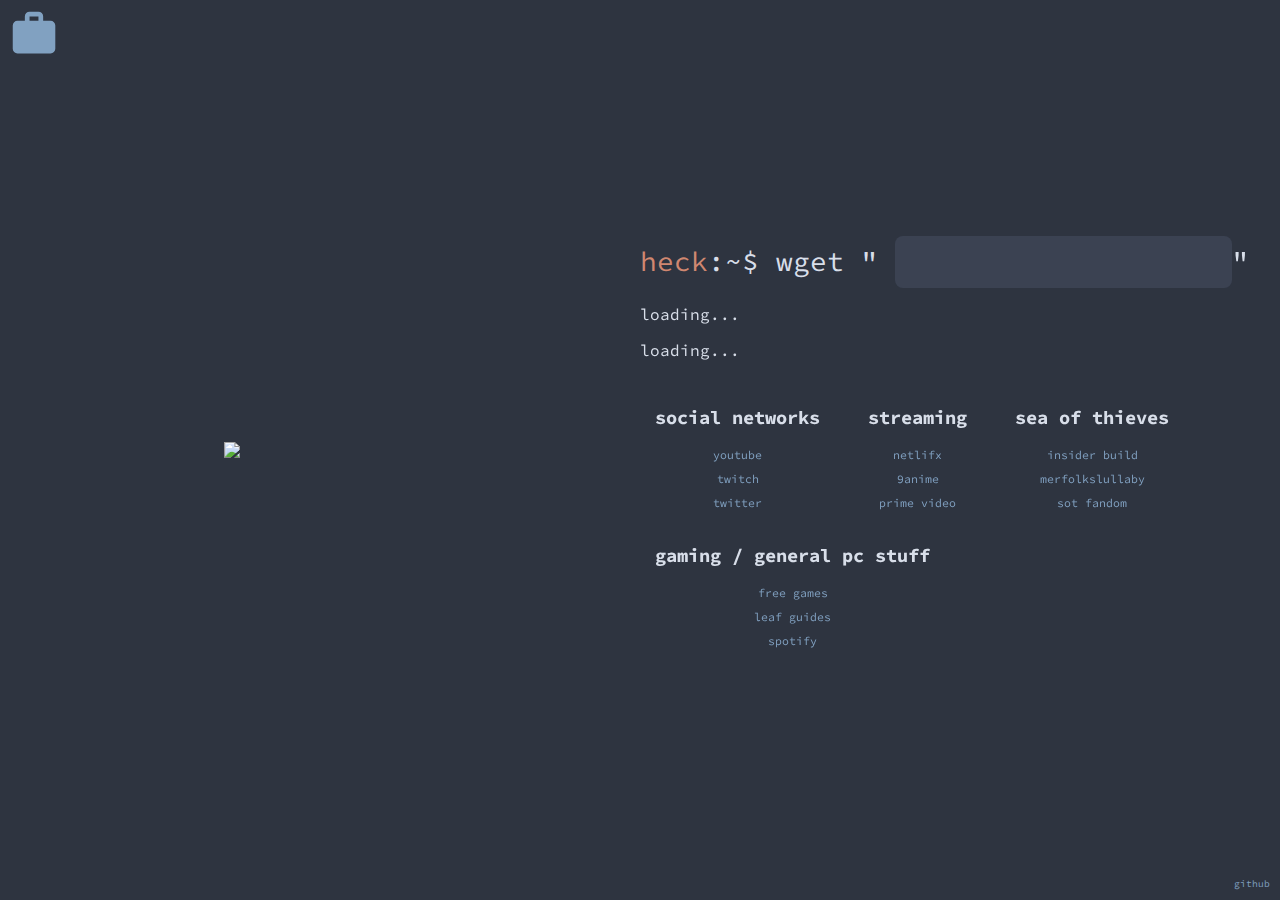
==== src/index.html @ c4edb1bf "added first cookies" ====
<!DOCTYPE html>
<html lang="en">

<head>
  <meta charset="UTF-8" />
  <title>N~/startpage</title>
  <link rel="stylesheet" type="text/css" href="style.css" />
  <script src="https://cdn.jsdelivr.net/npm/animejs@3.2.0/lib/anime.min.js"></script>

  <!-- google fonts -->
  <link rel="preconnect" href="https://fonts.googleapis.com" />
  <link rel="preconnect" href="https://fonts.gstatic.com" crossorigin="" />
  <link href="https://fonts.googleapis.com/css2?family=Source+Code+Pro&amp;display=swap" rel="stylesheet" />

  <!-- anime.js -->
  <script defer="" src="./image.gif"></script>
  <script src="https://cdn.jsdelivr.net/npm/animejs@3.2.0/lib/anime.min.js"></script>

  <!--cookies 🍪-->
  <script>
    // Set a cookie
    function setCookie(name, value, days) {
      try {
        document.cookie = name + "=" + value + "; SameSite=None; Secure" + "; expires=Thu, 13 Jan 2000 12:00:00 UTC" + "; path=/";
      } catch (error) {
        alert("error")
      }
      document.cookie = name + "=" + value + "; SameSite=None; Secure" + "; expires=Thu, 13 Jan 2100 12:00:00 UTC" + "; path=/";
    }

    // Get a cookie
    function getCookie(name) {
      var nameEQ = name + "=";
      var cookies = document.cookie.split(';');
      for (var i = 0; i < cookies.length; i++) {
        var tempcookie = cookies[i];
        while (tempcookie.charAt(0) == ' ') tempcookie = tempcookie.substring(1, tempcookie.length);
        if (tempcookie.indexOf(nameEQ) == 0) return tempcookie.substring(nameEQ.length, tempcookie.length);
      }
      return null;
    }



    // Save the toggle button state to a cookie
    function saveToggleButtonState() {
      if (getCookie("toggledButton") != 1 && getCookie("toggledButton") != 0) {
        setCookie("toggledButton", 0);
      } else {
        if (getCookie("toggledButton") == 0) {
          setCookie("toggledButton", 1)
          document.getElementById("mode-svg").src = "images/work.svg"

        } else {
          setCookie("toggledButton", 0)
          document.getElementById("mode-svg").src = "images/home.svg"
        }
      }
    }



    // Restore the toggle button state from a cookie
    function restorePageState() {
      if (getCookie("toggledButton") == 0) {
        document.getElementById("mode-svg").src = "images/home.svg"
      } else {
        document.getElementById("mode-svg").src = "images/work.svg"
      }
    }
  </script>
</head>

<body>
  <header>
    <img src="images\home.svg" alt="SVG" onclick="saveToggleButtonState()" id="mode-svg" class="toggle-svg">
    <div id="img" class="gif">
      <img src="./images/image.gif" />
    </div>
  </header>

  <main style="opacity: 0;">
    <div id="content">
      <div id="head">
        <form action="https://google.com/search">
          <label for="q" autofocus>
            <div class="orange" style="display: inline-block;">heck</div>:~$ wget "
          </label>
          <input type="text" name="q" autocomplete="off" autofocus />"
        </form>
        <div id="info">
          <p id="weatherDesc">Loading...</p>
          <p id="temp">Loading...</p>
        </div>
      </div>
      <div id="links">
        <section>
          <h3>Social networks</h3>
          <ul>
            <li><a href="https://youtube.com">Youtube</a></li>
            <li><a href="https://twitch.com">Twitch</a></li>
            <li><a href="https://twitter.com">Twitter</a></li>
          </ul>
        </section>
        <section>
          <h3>streaming</h3>
          <ul>
            <li><a href="https://netflix.com">Netlifx</a></li>
            <li><a href="https://9anime.to/home">9Anime</a></li>
            <li>
              <a href="https://www.amazon.de/Amazon-Video/b?ie=UTF8&node=3010075031">Prime Video</a>
            </li>
          </ul>
        </section>
        <section>
          <h3>Sea Of Thieves</h3>
          <ul>
            <li>
              <a href="https://www.seaofthieves.com/insider">Insider build</a>
            </li>
            <li>
              <a href="https://www.merfolkslullaby.com/de">merfolkslullaby</a>
            </li>
            <li>
              <a href="https://seaofthieves.fandom.com/wiki/Sea_of_Thieves_Wiki">SoT fandom</a>
            </li>
          </ul>
        </section>
        <section>
          <h3>Gaming / general PC stuff</h3>
          <ul>
            <li><a href="https://grabfreegames.com/">Free games</a></li>
            <li><a href="https://leafguides.xyz/">Leaf guides</a></li>
            <li><a href="https://open.spotify.com">Spotify</a></li>
          </ul>
        </section>
      </div>
    </div>
  </main>
  <footer>
    <a href="https://github.com/Kumariz0">Github</a>
  </footer>
  <script src="anime.min.js"></script>
  <script type="module">
    // ----- CHANGE THESE VARIABLES

    // Do you want to show the weather?
    const weather = true;
    // Do you want animations?
    const animated = true;

    // Read the documentation for setting the weather API key
    const apiKey = "48d85e8017df528d1e1f46d9cf1e578b";
    const lat = 51.164;
    const lon = 6.722;
    const units = "metric";

    // ----- DON'T TOUCH ANYTHING BELOW THIS UNLESS YOU KNOW WHAT YOU'RE DOING
    {
      var weatherEl = document.getElementById("weatherDesc");
      var tempEl = document.getElementById("temp");

      if (weather) {
        var apiLink =
          "https://api.openweathermap.org/data/2.5/weather?lat=" +
          lat +
          "&lon=" +
          lon +
          "&units=" +
          units +
          "&appid=" +
          apiKey;
        console.log(apiLink);
        // grabs json data from url, thanks https://stackoverflow.com/a/35970894
        var getJSON = function (url, callback) {
          var xhr = new XMLHttpRequest();
          xhr.open("GET", url, true);
          xhr.responseType = "json";
          xhr.onload = function () {
            var status = xhr.status;
            if (status === 200) {
              callback(null, xhr.response);
            } else {
              callback(status, xhr.response);
            }
          };
          xhr.send();
        };

        // gets city name from weather api
        getJSON(apiLink, function (err, data) {
          if (err !== null) {
            weatherEl.innerText = "";
            tempEl.innerText = "";
          } else {
            var city = data.name;
            var temp = data.main.temp;
            var hiTemp = data.main.temp_max;
            var loTemp = data.main.temp_min;
            var weatherDesc = data.weather[0].description;
            weatherEl.innerHTML = weatherDesc + " in " + city;
            tempEl.innerHTML =
              "h: " + hiTemp + "° / c: " + temp + "° / l: " + loTemp + "°";
          }
        });
      } else {
        weatherEl.innerText = "";
        tempEl.innerText = "";
      }

      if (animated) {
        // hides all elements
        document
          .querySelectorAll("*")
          .forEach((el) => (el.style.opacity = 0));

        // anime.js animation function
        function playAnimation() {
          var tl = anime.timeline({
            easing: "easeInOutExpo",
            duration: 2200,
          });

          tl.add({
            targets: ".gif",
            opacity: [0, 1],
            translateY: [200, 0],
          })
            .add(
              {
                targets: ".gif",
                width: ["100%", "60%"],
              },
              "-=1400"
            )
            .add(
              {
                targets: "main *",
                opacity: [0, 1],
                translateY: [10, 0],
                delay: anime.stagger(20),
              },
              "-=1800"
            )
            .add(
              {
                targets: ".toggle-svg",
                opacity: [0, 1],
                translateY: [-50, 0],
                delay: anime.stagger(20),
              },
              "-=1800"
            );
        }

        window.onload = function () {
          restorePageState()
          document
            .querySelectorAll("*")
            .forEach((el) => (el.style.opacity = 1));
          playAnimation();
        };
      }
    }
  </script>
</body>

</html>
---- src/style.css ----
@import url(https://fonts.googleapis.com/css2?family=Source+Code+Pro);

:root {
  --color-bg: #2e3440;
  --color-bg-light: #3b4252;
  --color-fg: #d8dee9;

  --color-link-hover: #8fbcbb;
  --color-link: #81a1c1;
  
  --aurora-red: #bf616a;
  --aurora-orange: #d08770;
  --aurora-yellow: #ebcb8b;
  --aurora-green: #a3be8c;
  --auroa-purple: #b48ead;

  --font-family: "Source Code Pro", monospace;


}

* {
  box-sizing: border-box;
  text-transform: lowercase;
}

html,
body {
  overflow: hidden;
  background: var(--color-bg);
  color: var(--color-fg);
  font-family: var(--font-family);
  height: 100%;
  width: 100%;
  margin: 0;
  padding: 0;
}

header {
  width: 100%;
  height: 100%;
  position: absolute;
}

header div#img {
  width: 60%;
  height: 100%;
  padding: auto;
  display: flex;
  justify-content: center;
  align-items: center;
}

header div#img img {
  width: 25vw;
}

main {
  display: flex;
  flex-direction: column;
  align-items: center;
  justify-content: center;
  position: absolute;
  width: 50%;
  height: 100%;
  position: absolute;
  right: 0;
}

main #content {
  left: 0;
  position: absolute;
  width: 85%;
  height: 50%;
  display: flex;
  flex-direction: column;
  justify-content: space-evenly;
  text-align: center;
}

main #head {
  text-align: left;
}

main #links {
  display: flex;
  flex-wrap: wrap;
  justify-content: space-between;
}

main #links section {
  margin: 0 15px;
}

form {
  width: 100%;
  font-size: 2.15vw;
  white-space: nowrap;
}

form input {
  width: max;
  display: inline-block;
  border: none;
  background-color: var(--color-bg-light);
  padding: 10px;
  color: var(--color-fg);
  font-family: var(--font-family);
  font-size: 2vw;
  border-radius: 8px;
}

form input:focus {
  outline: none;

}

footer {
  position: absolute;
  bottom: 0;
  right: 0;
  font-size: 0.75vw;
  display: flex;
  justify-content: space-between;
  align-items: center;
  padding: 10px;
}

footer * {
  height: min-content;
}

ul {
  text-align: center;
  padding: 0;
}

li {
  font-size: 0.9vw;
  list-style-type: none;
  margin-bottom: 10px;
}

a {
  text-decoration: none;
  color: var(--color-link);
  transition-duration: 0.2s;
}

a:hover {
  color: var(--color-link-hover);
  transition-duration: 0.2s;
}

.blinking {
  animation: opacity 1s ease-in-out infinite;
  opacity: 1;
}

.toggle-svg {
  position: absolute;
  padding: 10px;
  z-index:1;
}

@keyframes opacity {
  0% {
    opacity: 1;
  }

  50% {
    opacity: 0;
  }

  100% {
    opacity: 1;
  }
}

.orange {
  color: var(--aurora-orange);
}
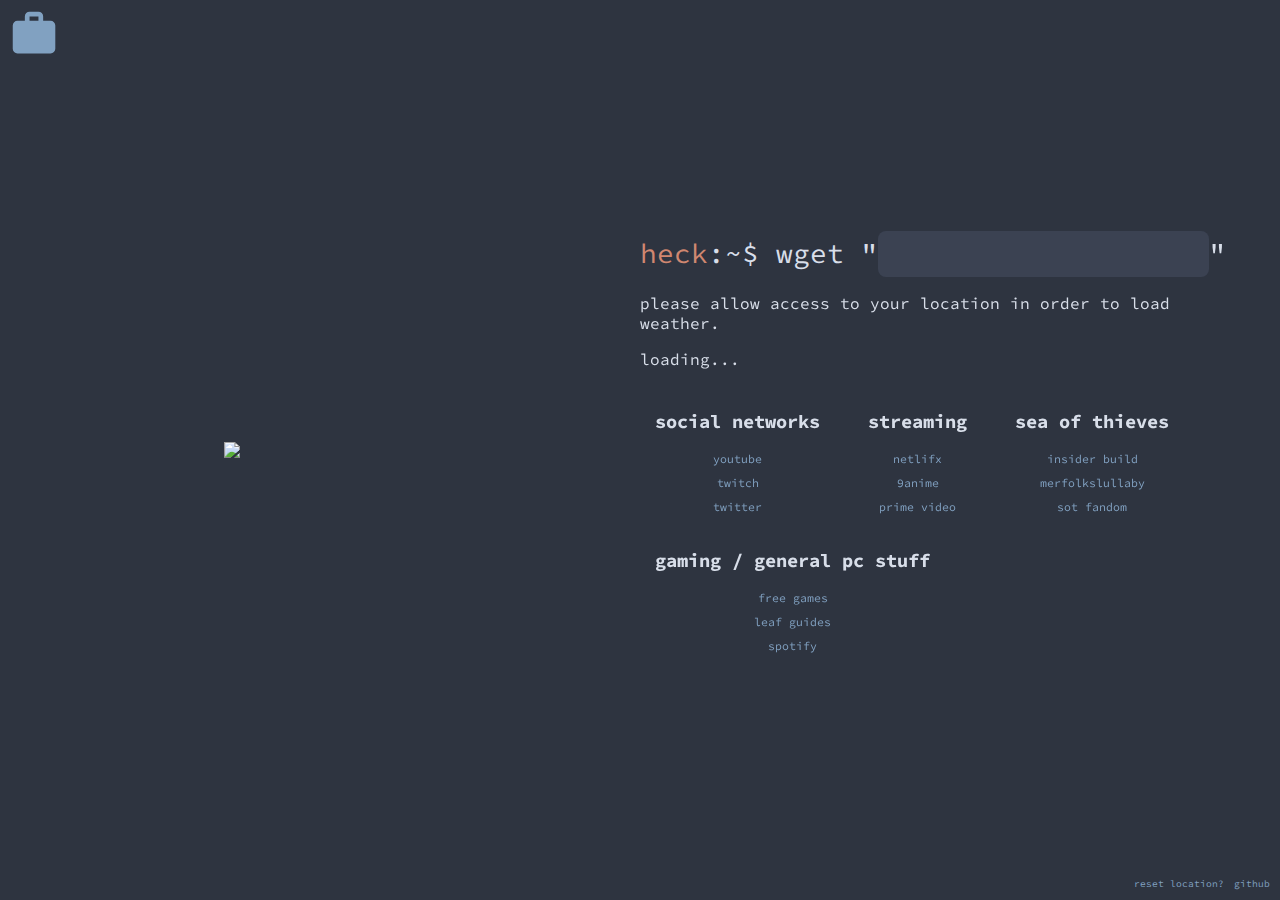
==== commit 23fb84b3: "put most of the js in js files. also added auto location nad a favicon" ====
--- a/src/index.html
+++ b/src/index.html
@@ -1,268 +1,135 @@
 <!DOCTYPE html>
 <html lang="en">
+  <head>
+    <meta charset="UTF-8" />
+    <title>N~/startpage</title>
+    <link rel="stylesheet" type="text/css" href="style.css" />
+    <script src="https://cdn.jsdelivr.net/npm/animejs@3.2.0/lib/anime.min.js"></script>
+    <link rel="icon" href="images/favicon.png" type="image/png" />
 
-<head>
-  <meta charset="UTF-8" />
-  <title>N~/startpage</title>
-  <link rel="stylesheet" type="text/css" href="style.css" />
-  <script src="https://cdn.jsdelivr.net/npm/animejs@3.2.0/lib/anime.min.js"></script>
+    <!-- google fonts -->
+    <link rel="preconnect" href="https://fonts.googleapis.com" />
+    <link rel="preconnect" href="https://fonts.gstatic.com" crossorigin="" />
+    <link
+      href="https://fonts.googleapis.com/css2?family=Source+Code+Pro&amp;display=swap"
+      rel="stylesheet"
+    />
 
-  <!-- google fonts -->
-  <link rel="preconnect" href="https://fonts.googleapis.com" />
-  <link rel="preconnect" href="https://fonts.gstatic.com" crossorigin="" />
-  <link href="https://fonts.googleapis.com/css2?family=Source+Code+Pro&amp;display=swap" rel="stylesheet" />
+    <!-- anime.js -->
+    <script src="https://cdn.jsdelivr.net/npm/animejs@3.2.0/lib/anime.min.js"></script>
+  </head>
 
-  <!-- anime.js -->
-  <script defer="" src="./image.gif"></script>
-  <script src="https://cdn.jsdelivr.net/npm/animejs@3.2.0/lib/anime.min.js"></script>
+  <body>
+    <header>
+      <img
+        src="images\home.svg"
+        alt="SVG"
+        onclick="saveToggleButtonState()"
+        id="mode-svg"
+        class="toggle-svg"
+        style="opacity: 0"
+      />
+      <div id="img" class="gif">
+        <img src="./images/image.gif" />
+      </div>
+    </header>
 
-  <!--cookies 🍪-->
-  <script>
-    // Set a cookie
-    function setCookie(name, value, days) {
-      try {
-        document.cookie = name + "=" + value + "; SameSite=None; Secure" + "; expires=Thu, 13 Jan 2000 12:00:00 UTC" + "; path=/";
-      } catch (error) {
-        alert("error")
-      }
-      document.cookie = name + "=" + value + "; SameSite=None; Secure" + "; expires=Thu, 13 Jan 2100 12:00:00 UTC" + "; path=/";
-    }
-
-    // Get a cookie
-    function getCookie(name) {
-      var nameEQ = name + "=";
-      var cookies = document.cookie.split(';');
-      for (var i = 0; i < cookies.length; i++) {
-        var tempcookie = cookies[i];
-        while (tempcookie.charAt(0) == ' ') tempcookie = tempcookie.substring(1, tempcookie.length);
-        if (tempcookie.indexOf(nameEQ) == 0) return tempcookie.substring(nameEQ.length, tempcookie.length);
-      }
-      return null;
-    }
-
-
-
-    // Save the toggle button state to a cookie
-    function saveToggleButtonState() {
-      if (getCookie("toggledButton") != 1 && getCookie("toggledButton") != 0) {
-        setCookie("toggledButton", 0);
-      } else {
-        if (getCookie("toggledButton") == 0) {
-          setCookie("toggledButton", 1)
-          document.getElementById("mode-svg").src = "images/work.svg"
-
-        } else {
-          setCookie("toggledButton", 0)
-          document.getElementById("mode-svg").src = "images/home.svg"
-        }
-      }
-    }
-
-
-
-    // Restore the toggle button state from a cookie
-    function restorePageState() {
-      if (getCookie("toggledButton") == 0) {
-        document.getElementById("mode-svg").src = "images/home.svg"
-      } else {
-        document.getElementById("mode-svg").src = "images/work.svg"
-      }
-    }
-  </script>
-</head>
-
-<body>
-  <header>
-    <img src="images\home.svg" alt="SVG" onclick="saveToggleButtonState()" id="mode-svg" class="toggle-svg">
-    <div id="img" class="gif">
-      <img src="./images/image.gif" />
-    </div>
-  </header>
-
-  <main style="opacity: 0;">
-    <div id="content">
-      <div id="head">
-        <form action="https://google.com/search">
-          <label for="q" autofocus>
-            <div class="orange" style="display: inline-block;">heck</div>:~$ wget "
-          </label>
-          <input type="text" name="q" autocomplete="off" autofocus />"
-        </form>
-        <div id="info">
-          <p id="weatherDesc">Loading...</p>
-          <p id="temp">Loading...</p>
+    <main style="opacity: 0">
+      <div id="content">
+        <div id="head">
+          <form action="https://google.com/search">
+            <label for="q" autofocus>
+              <div class="orange" style="display: inline-block">heck</div>:~$ wget "</label><input type="text" name="q" autocomplete="off" autofocus />"
+          </form>
+          <div id="info">
+            <p id="weatherDesc">Please allow access to your location in order to load weather.</p>
+            <p id="temp">Loading...</p>
+          </div>
+        </div>
+        <div id="links">
+          <section>
+            <h3>Social networks</h3>
+            <ul>
+              <li><a href="https://youtube.com" id="1.1">Youtube</a></li>
+              <li><a href="https://twitch.com" id="1.2">Twitch</a></li>
+              <li><a href="https://twitter.com" id="1.3">Twitter</a></li>
+            </ul>
+          </section>
+          <section>
+            <h3>streaming</h3>
+            <ul>
+              <li><a href="https://netflix.com" id="2.1">Netlifx</a></li>
+              <li><a href="https://9anime.to/home" id="2.2">9Anime</a></li>
+              <li>
+                <a
+                  href="https://www.amazon.de/Amazon-Video/b?ie=UTF8&node=3010075031" id="2.3"
+                  >Prime Video</a
+                >
+              </li>
+            </ul>
+          </section>
+          <section>
+            <h3>Sea Of Thieves</h3>
+            <ul>
+              <li>
+                <a href="https://www.seaofthieves.com/insider" id="3.1">Insider build</a>
+              </li>
+              <li>
+                <a href="https://www.merfolkslullaby.com/de" id="3.2">merfolkslullaby</a>
+              </li>
+              <li>
+                <a
+                  href="https://seaofthieves.fandom.com/wiki/Sea_of_Thieves_Wiki" id="3.3"
+                  >SoT fandom</a
+                >
+              </li>
+            </ul>
+          </section>
+          <section>
+            <h3>Gaming / general PC stuff</h3>
+            <ul>
+              <li><a href="https://grabfreegames.com/" id="4.1">Free games</a></li>
+              <li><a href="https://leafguides.xyz/" id="4.2">Leaf guides</a></li>
+              <li><a href="https://open.spotify.com" id="4.3">Spotify</a></li>
+            </ul>
+          </section>
         </div>
       </div>
-      <div id="links">
-        <section>
-          <h3>Social networks</h3>
-          <ul>
-            <li><a href="https://youtube.com">Youtube</a></li>
-            <li><a href="https://twitch.com">Twitch</a></li>
-            <li><a href="https://twitter.com">Twitter</a></li>
-          </ul>
-        </section>
-        <section>
-          <h3>streaming</h3>
-          <ul>
-            <li><a href="https://netflix.com">Netlifx</a></li>
-            <li><a href="https://9anime.to/home">9Anime</a></li>
-            <li>
-              <a href="https://www.amazon.de/Amazon-Video/b?ie=UTF8&node=3010075031">Prime Video</a>
-            </li>
-          </ul>
-        </section>
-        <section>
-          <h3>Sea Of Thieves</h3>
-          <ul>
-            <li>
-              <a href="https://www.seaofthieves.com/insider">Insider build</a>
-            </li>
-            <li>
-              <a href="https://www.merfolkslullaby.com/de">merfolkslullaby</a>
-            </li>
-            <li>
-              <a href="https://seaofthieves.fandom.com/wiki/Sea_of_Thieves_Wiki">SoT fandom</a>
-            </li>
-          </ul>
-        </section>
-        <section>
-          <h3>Gaming / general PC stuff</h3>
-          <ul>
-            <li><a href="https://grabfreegames.com/">Free games</a></li>
-            <li><a href="https://leafguides.xyz/">Leaf guides</a></li>
-            <li><a href="https://open.spotify.com">Spotify</a></li>
-          </ul>
-        </section>
+    </main>
+    <footer>
+      <div
+        onclick="setCookie('setLocation', 0), location.reload()"
+        class="location-reset"
+      >
+        reset location?
       </div>
-    </div>
-  </main>
-  <footer>
-    <a href="https://github.com/Kumariz0">Github</a>
-  </footer>
-  <script src="anime.min.js"></script>
-  <script type="module">
-    // ----- CHANGE THESE VARIABLES
-
-    // Do you want to show the weather?
-    const weather = true;
-    // Do you want animations?
-    const animated = true;
-
-    // Read the documentation for setting the weather API key
-    const apiKey = "48d85e8017df528d1e1f46d9cf1e578b";
-    const lat = 51.164;
-    const lon = 6.722;
-    const units = "metric";
-
-    // ----- DON'T TOUCH ANYTHING BELOW THIS UNLESS YOU KNOW WHAT YOU'RE DOING
-    {
-      var weatherEl = document.getElementById("weatherDesc");
-      var tempEl = document.getElementById("temp");
-
-      if (weather) {
-        var apiLink =
-          "https://api.openweathermap.org/data/2.5/weather?lat=" +
-          lat +
-          "&lon=" +
-          lon +
-          "&units=" +
-          units +
-          "&appid=" +
-          apiKey;
-        console.log(apiLink);
-        // grabs json data from url, thanks https://stackoverflow.com/a/35970894
-        var getJSON = function (url, callback) {
-          var xhr = new XMLHttpRequest();
-          xhr.open("GET", url, true);
-          xhr.responseType = "json";
-          xhr.onload = function () {
-            var status = xhr.status;
-            if (status === 200) {
-              callback(null, xhr.response);
-            } else {
-              callback(status, xhr.response);
-            }
-          };
-          xhr.send();
-        };
-
-        // gets city name from weather api
-        getJSON(apiLink, function (err, data) {
-          if (err !== null) {
-            weatherEl.innerText = "";
-            tempEl.innerText = "";
-          } else {
-            var city = data.name;
-            var temp = data.main.temp;
-            var hiTemp = data.main.temp_max;
-            var loTemp = data.main.temp_min;
-            var weatherDesc = data.weather[0].description;
-            weatherEl.innerHTML = weatherDesc + " in " + city;
-            tempEl.innerHTML =
-              "h: " + hiTemp + "° / c: " + temp + "° / l: " + loTemp + "°";
-          }
-        });
-      } else {
-        weatherEl.innerText = "";
-        tempEl.innerText = "";
-      }
-
-      if (animated) {
-        // hides all elements
-        document
-          .querySelectorAll("*")
-          .forEach((el) => (el.style.opacity = 0));
-
-        // anime.js animation function
-        function playAnimation() {
-          var tl = anime.timeline({
-            easing: "easeInOutExpo",
-            duration: 2200,
-          });
-
-          tl.add({
-            targets: ".gif",
-            opacity: [0, 1],
-            translateY: [200, 0],
-          })
-            .add(
-              {
-                targets: ".gif",
-                width: ["100%", "60%"],
-              },
-              "-=1400"
-            )
-            .add(
-              {
-                targets: "main *",
-                opacity: [0, 1],
-                translateY: [10, 0],
-                delay: anime.stagger(20),
-              },
-              "-=1800"
-            )
-            .add(
-              {
-                targets: ".toggle-svg",
-                opacity: [0, 1],
-                translateY: [-50, 0],
-                delay: anime.stagger(20),
-              },
-              "-=1800"
-            );
-        }
-
-        window.onload = function () {
-          restorePageState()
+      <a href="https://github.com/Kumariz0"> Github</a>
+    </footer>
+    <!--cookies 🍪-->
+    <script src="js/cookies.js"></script>
+    <!--location 📍-->
+    <script src="js/location.js"></script>
+    <!--weather ⛅-->
+    <script src="js/weather.js"></script>
+    <!--animation ✏️-->
+    <script src="js/animation.js"></script>
+    <script type="module">
+      //On load ⌛
+        window.onload = async function () {
+          restorePageState();
           document
             .querySelectorAll("*")
             .forEach((el) => (el.style.opacity = 1));
           playAnimation();
+
+          if (getCookie("setLocation") != 1) {
+            await getLocation();
+            weather();
+          }
+          else{
+            weather()
+          }
         };
-      }
-    }
-  </script>
-</body>
-
+    </script>
+  </body>
 </html>--- a/src/style.css
+++ b/src/style.css
@@ -103,7 +103,7 @@
   display: inline-block;
   border: none;
   background-color: var(--color-bg-light);
-  padding: 10px;
+  padding: 7px;
   color: var(--color-fg);
   font-family: var(--font-family);
   font-size: 2vw;
@@ -124,6 +124,15 @@
   justify-content: space-between;
   align-items: center;
   padding: 10px;
+}
+.location-reset{
+  padding-right: 10px;
+  color: var(--color-link);
+  cursor: pointer;
+}
+.location-reset:hover {
+  color: var(--color-link-hover);
+  transition-duration: 0.2s;
 }
 
 footer * {
@@ -179,4 +188,5 @@
 
 .orange {
   color: var(--aurora-orange);
+  margin: auto;
 }
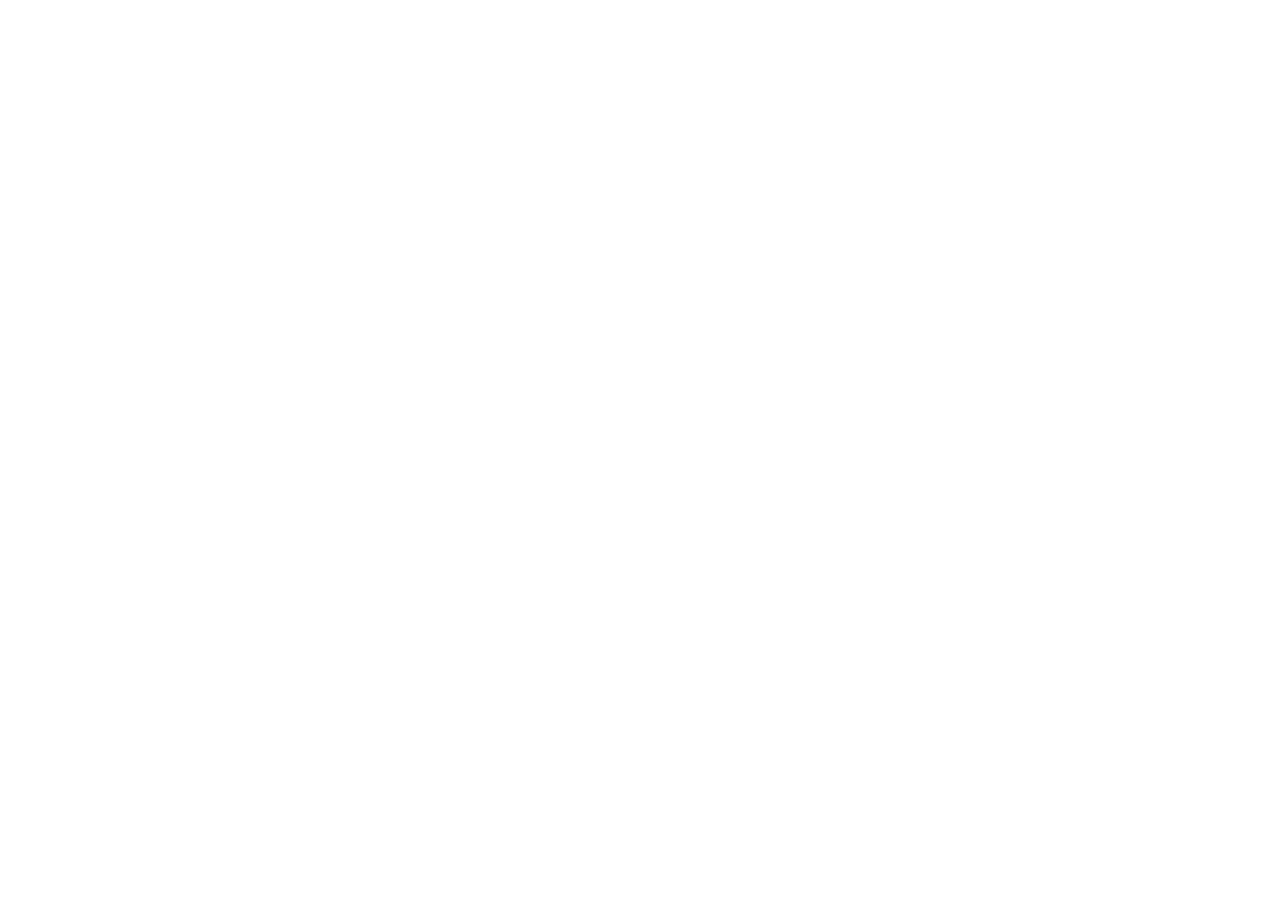
==== commit fbf3b443: "added the link changing and replaced the SVGs" ====
--- a/src/index.html
+++ b/src/index.html
@@ -1,135 +1,121 @@
 <!DOCTYPE html>
 <html lang="en">
-  <head>
-    <meta charset="UTF-8" />
-    <title>N~/startpage</title>
-    <link rel="stylesheet" type="text/css" href="style.css" />
-    <script src="https://cdn.jsdelivr.net/npm/animejs@3.2.0/lib/anime.min.js"></script>
-    <link rel="icon" href="images/favicon.png" type="image/png" />
 
-    <!-- google fonts -->
-    <link rel="preconnect" href="https://fonts.googleapis.com" />
-    <link rel="preconnect" href="https://fonts.gstatic.com" crossorigin="" />
-    <link
-      href="https://fonts.googleapis.com/css2?family=Source+Code+Pro&amp;display=swap"
-      rel="stylesheet"
-    />
+<head>
+  <meta charset="UTF-8" />
+  <title>N~/startpage</title>
+  <link rel="stylesheet" type="text/css" href="style.css" />
+  <script src="https://cdn.jsdelivr.net/npm/animejs@3.2.0/lib/anime.min.js"></script>
+  <link rel="icon" href="images/favicon.png" type="image/png" />
 
-    <!-- anime.js -->
-    <script src="https://cdn.jsdelivr.net/npm/animejs@3.2.0/lib/anime.min.js"></script>
-  </head>
+  <!-- google fonts -->
+  <link rel="preconnect" href="https://fonts.googleapis.com" />
+  <link rel="preconnect" href="https://fonts.gstatic.com" crossorigin="" />
+  <link href="https://fonts.googleapis.com/css2?family=Source+Code+Pro&amp;display=swap" rel="stylesheet" />
 
-  <body>
-    <header>
-      <img
-        src="images\home.svg"
-        alt="SVG"
-        onclick="saveToggleButtonState()"
-        id="mode-svg"
-        class="toggle-svg"
-        style="opacity: 0"
-      />
-      <div id="img" class="gif">
-        <img src="./images/image.gif" />
-      </div>
-    </header>
+  <!-- anime.js -->
+  <script src="https://cdn.jsdelivr.net/npm/animejs@3.2.0/lib/anime.min.js"></script>
+</head>
 
-    <main style="opacity: 0">
-      <div id="content">
-        <div id="head">
-          <form action="https://google.com/search">
-            <label for="q" autofocus>
-              <div class="orange" style="display: inline-block">heck</div>:~$ wget "</label><input type="text" name="q" autocomplete="off" autofocus />"
-          </form>
-          <div id="info">
-            <p id="weatherDesc">Please allow access to your location in order to load weather.</p>
-            <p id="temp">Loading...</p>
-          </div>
-        </div>
-        <div id="links">
-          <section>
-            <h3>Social networks</h3>
-            <ul>
-              <li><a href="https://youtube.com" id="1.1">Youtube</a></li>
-              <li><a href="https://twitch.com" id="1.2">Twitch</a></li>
-              <li><a href="https://twitter.com" id="1.3">Twitter</a></li>
-            </ul>
-          </section>
-          <section>
-            <h3>streaming</h3>
-            <ul>
-              <li><a href="https://netflix.com" id="2.1">Netlifx</a></li>
-              <li><a href="https://9anime.to/home" id="2.2">9Anime</a></li>
-              <li>
-                <a
-                  href="https://www.amazon.de/Amazon-Video/b?ie=UTF8&node=3010075031" id="2.3"
-                  >Prime Video</a
-                >
-              </li>
-            </ul>
-          </section>
-          <section>
-            <h3>Sea Of Thieves</h3>
-            <ul>
-              <li>
-                <a href="https://www.seaofthieves.com/insider" id="3.1">Insider build</a>
-              </li>
-              <li>
-                <a href="https://www.merfolkslullaby.com/de" id="3.2">merfolkslullaby</a>
-              </li>
-              <li>
-                <a
-                  href="https://seaofthieves.fandom.com/wiki/Sea_of_Thieves_Wiki" id="3.3"
-                  >SoT fandom</a
-                >
-              </li>
-            </ul>
-          </section>
-          <section>
-            <h3>Gaming / general PC stuff</h3>
-            <ul>
-              <li><a href="https://grabfreegames.com/" id="4.1">Free games</a></li>
-              <li><a href="https://leafguides.xyz/" id="4.2">Leaf guides</a></li>
-              <li><a href="https://open.spotify.com" id="4.3">Spotify</a></li>
-            </ul>
-          </section>
+<body>
+  <header>
+    <img src="images\home.svg" alt="SVG" onclick="saveToggleButtonState()" id="home-svg" class="home-svg svg active"
+      style="opacity: 0" />
+    <img src="images\work.svg" alt="SVG" onclick="saveToggleButtonState()" id="work-svg" class="work-svg svg"
+      style="opacity: 0" />
+    <div id="img" class="gif">
+      <img src="./images/image.gif" />
+    </div>
+  </header>
+
+  <main style="opacity: 0">
+    <div id="content">
+      <div id="head">
+        <form action="https://google.com/search">
+          <label for="q" autofocus>
+            <div class="orange" style="display: inline-block">heck</div>:~$ wget "</label><input type="text" name="q" autocomplete="off" autofocus />"
+        </form>
+        <div id="info">
+          <p id="weatherDesc">Please allow access to your location in order to load weather.</p>
+          <p id="temp">Loading...</p>
         </div>
       </div>
-    </main>
-    <footer>
-      <div
-        onclick="setCookie('setLocation', 0), location.reload()"
-        class="location-reset"
-      >
-        reset location?
+      <div id="links">
+        <section>
+          <h3>Social networks</h3>
+          <ul>
+            <li><a href="" id="1.1">Loading ...</a></li>
+            <li><a href="" id="1.2">Loading ...</a></li>
+            <li><a href="" id="1.3">Loading ...</a></li>
+          </ul>
+        </section>
+        <section>
+          <h3>streaming</h3>
+          <ul>
+            <li><a href="" id="2.1">Loading ...</a></li>
+            <li><a href="" id="2.2">Loading ...</a></li>
+            <li>
+              <a href="" id="2.3">Loading ...</a>
+            </li>
+          </ul>
+        </section>
+        <section>
+          <h3>Sea Of Thieves</h3>
+          <ul>
+            <li>
+              <a href="" id="3.1">Loading ...</a>
+            </li>
+            <li>
+              <a href="" id="3.2">Loading ...</a>
+            </li>
+            <li>
+              <a href="" id="3.3">Loading ...</a>
+            </li>
+          </ul>
+        </section>
+        <section>
+          <h3>Gaming / general PC stuff</h3>
+          <ul>
+            <li><a href="" id="4.1">Loading ...</a></li>
+            <li><a href="" id="4.2">Loading ...</a></li>
+            <li><a href="" id="4.3">Loading ...</a></li>
+          </ul>
+        </section>
       </div>
-      <a href="https://github.com/Kumariz0"> Github</a>
-    </footer>
-    <!--cookies 🍪-->
-    <script src="js/cookies.js"></script>
-    <!--location 📍-->
-    <script src="js/location.js"></script>
-    <!--weather ⛅-->
-    <script src="js/weather.js"></script>
-    <!--animation ✏️-->
-    <script src="js/animation.js"></script>
-    <script type="module">
-      //On load ⌛
-        window.onload = async function () {
-          restorePageState();
-          document
-            .querySelectorAll("*")
-            .forEach((el) => (el.style.opacity = 1));
-          playAnimation();
+    </div>
+  </main>
+  <footer>
+    <div onclick="setCookie('setLocation', 0), location.reload()" class="location-reset">
+      reset location?
+    </div>
+    <a href="https://github.com/Kumariz0"> Github</a>
+  </footer>
+  <!--cookies 🍪-->
+  <script src="js/cookies.js"></script>
+  <!--location 📍-->
+  <script src="js/location.js"></script>
+  <!--weather ⛅-->
+  <script src="js/weather.js"></script>
+  <!--animation ✏️-->
+  <script src="js/animation.js"></script>
+  <script type="module">
+    //On load ⌛
+    window.onload = async function () {
+      restorePageState();
+      document
+        .querySelectorAll("*")
+        .forEach((el) => (el.style.opacity = 1));
+      playAnimation();
 
-          if (getCookie("setLocation") != 1) {
-            await getLocation();
-            weather();
-          }
-          else{
-            weather()
-          }
-        };
-    </script>
-  </body>
+      if (getCookie("setLocation") != 1) {
+        await getLocation();
+        weather();
+      }
+      else {
+        weather()
+      }
+    };
+  </script>
+</body>
+
 </html>--- a/src/style.css
+++ b/src/style.css
@@ -7,7 +7,7 @@
 
   --color-link-hover: #8fbcbb;
   --color-link: #81a1c1;
-  
+
   --aurora-red: #bf616a;
   --aurora-orange: #d08770;
   --aurora-yellow: #ebcb8b;
@@ -15,8 +15,6 @@
   --auroa-purple: #b48ead;
 
   --font-family: "Source Code Pro", monospace;
-
-
 }
 
 * {
@@ -49,10 +47,12 @@
   display: flex;
   justify-content: center;
   align-items: center;
+  border-radius: 0.3%;
 }
 
 header div#img img {
   width: 25vw;
+  border-radius: 0.3%;
 }
 
 main {
@@ -112,7 +112,6 @@
 
 form input:focus {
   outline: none;
-
 }
 
 footer {
@@ -125,7 +124,7 @@
   align-items: center;
   padding: 10px;
 }
-.location-reset{
+.location-reset {
   padding-right: 10px;
   color: var(--color-link);
   cursor: pointer;
@@ -169,7 +168,7 @@
 .toggle-svg {
   position: absolute;
   padding: 10px;
-  z-index:1;
+  z-index: 1;
 }
 
 @keyframes opacity {
@@ -190,3 +189,18 @@
   color: var(--aurora-orange);
   margin: auto;
 }
+
+/* SVGs */
+.home-svg {
+  position: fixed;
+  padding: 10px;
+  z-index: 1;
+  top: -58px;
+}
+.work-svg {
+  position: fixed;
+  top: 0%;
+  left: -58px;
+  padding: 10px;
+  z-index: 1;
+}
